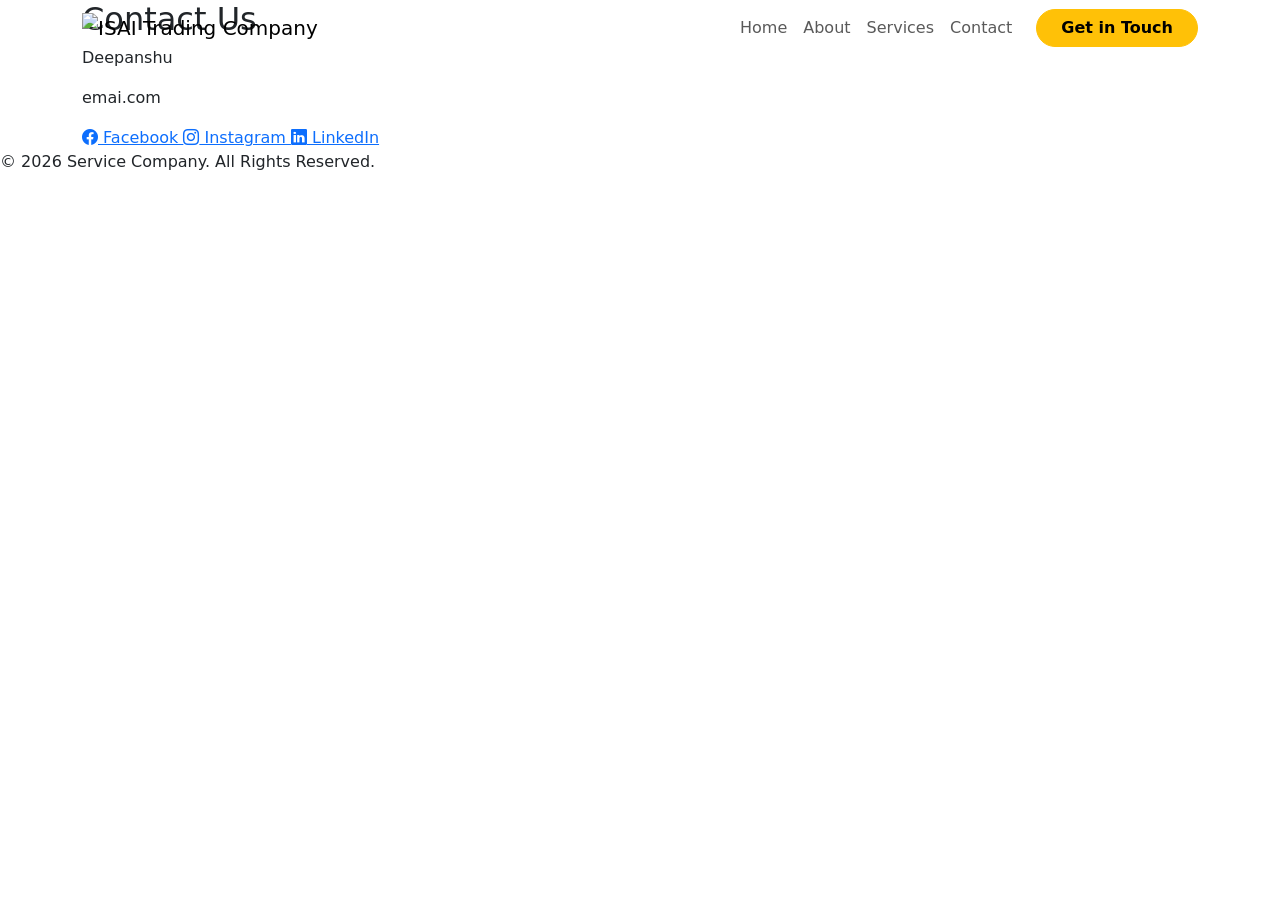
==== contactUS.html @ 794fa92e "Add files via upload" ====
<!DOCTYPE html>
<html lang="en">
<head>
    <meta charset="UTF-8">
    <meta name="viewport" content="width=device-width, initial-scale=1.0">
    <title>Contact Us</title>

    <link href="https://cdn.jsdelivr.net/npm/bootstrap@5.3.2/dist/css/bootstrap.min.css" rel="stylesheet">
    <link rel="stylesheet" href="https://cdn.jsdelivr.net/npm/bootstrap-icons@1.11.1/font/bootstrap-icons.css">
    <link rel="stylesheet" href="style.css">
</head>
<body>

    <!-- Navbar -->
    <div id="navbar"></div>

    <!-- Contact Section -->
    <section class="contact-section">
        <div class="container">
            <div class="contact-card">

                <h2>Contact Us</h2>
                <p class="contact-name">Deepanshu</p>
                <p class="contact-email">emai.com</p>

                <div class="social-links">

                    <a href="https://facebook.com" target="_blank" class="social-btn facebook">
                        <i class="bi bi-facebook"></i> Facebook
                    </a>

                    <a href="https://instagram.com" target="_blank" class="social-btn instagram">
                        <i class="bi bi-instagram"></i> Instagram
                    </a>

                    <a href="https://linkedin.com" target="_blank" class="social-btn linkedin">
                        <i class="bi bi-linkedin"></i> LinkedIn
                    </a>

                </div>

            </div>
        </div>
    </section>

    <!-- Footer -->
    <footer>
        <p>© 2026 Service Company. All Rights Reserved.</p>
    </footer>

    <!-- Load Navbar -->
    <script>
        fetch("navbar.html")
            .then(response => response.text())
            .then(data => {
                document.getElementById("navbar").innerHTML = data;
            });
    </script>

    <script src="https://cdn.jsdelivr.net/npm/bootstrap@5.3.2/dist/js/bootstrap.bundle.min.js"></script>

</body>
</html>
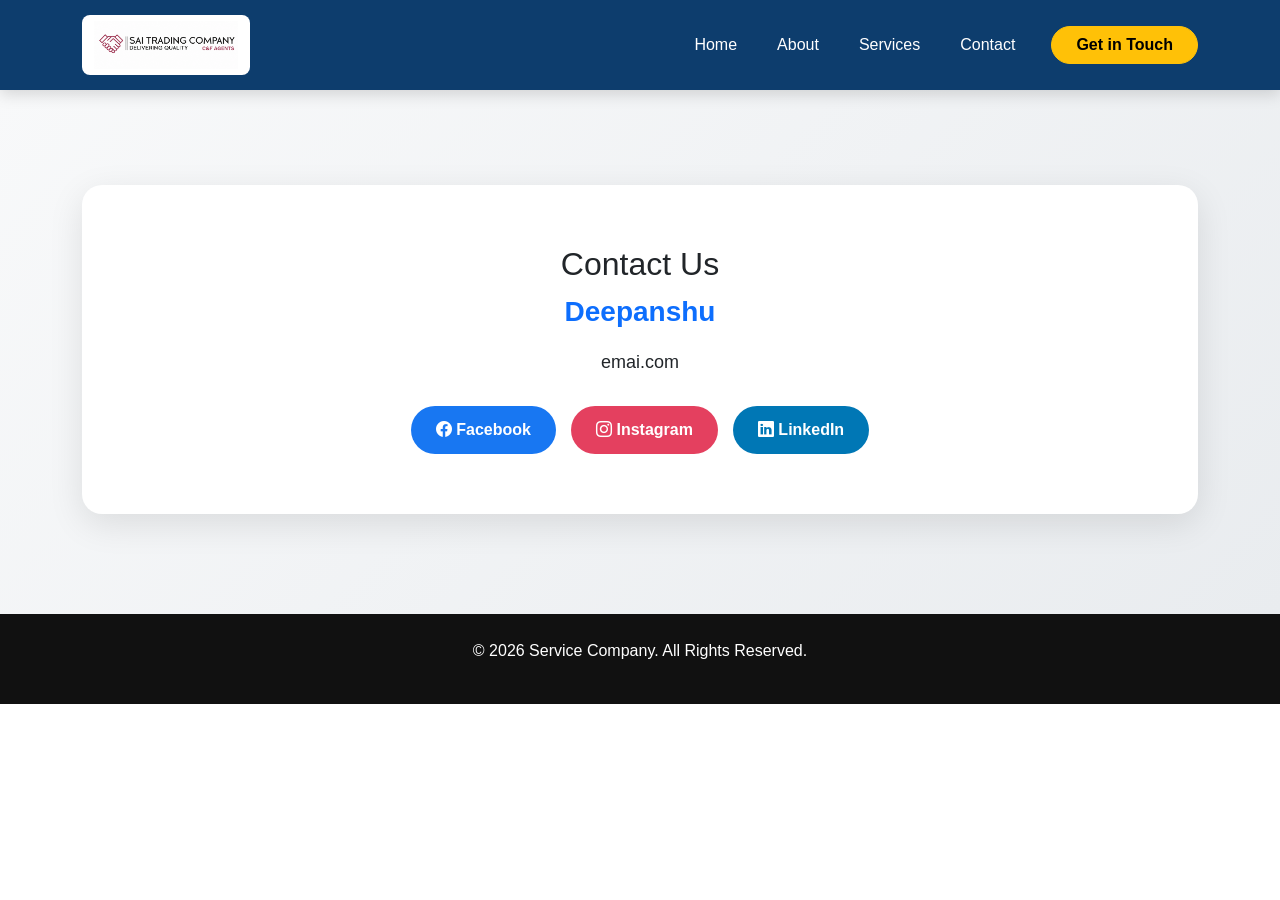
==== commit db7c284c: "Commit" ====
--- a/contactUS.html
+++ b/contactUS.html
@@ -7,7 +7,7 @@
 
     <link href="https://cdn.jsdelivr.net/npm/bootstrap@5.3.2/dist/css/bootstrap.min.css" rel="stylesheet">
     <link rel="stylesheet" href="https://cdn.jsdelivr.net/npm/bootstrap-icons@1.11.1/font/bootstrap-icons.css">
-    <link rel="stylesheet" href="style.css">
+    <link rel="stylesheet" href="./Style.css">
 </head>
 <body>
 
--- a/Style.css
+++ b/Style.css
@@ -0,0 +1,185 @@
+/* General */
+body {
+    padding-top: 85px;
+    font-family: Arial, sans-serif;
+}
+
+/* Navbar */
+/* Navbar */
+.custom-navbar {
+    background: rgba(0, 51, 102, 0.95);
+    backdrop-filter: blur(10px);
+    padding: 10px 0;
+    box-shadow: 0 4px 15px rgba(0,0,0,0.15);
+}
+
+/* Logo */
+.logo-img {
+    height: 60px;
+    width: auto;
+    background: white;
+    padding: 6px 12px;
+    border-radius: 8px;
+}
+
+/* Nav Links */
+.navbar-nav .nav-link {
+    color: white !important;
+    margin: 0 12px;
+    font-weight: 500;
+    transition: 0.3s;
+}
+
+.navbar-nav .nav-link:hover {
+    color: #ffc107 !important;
+}
+
+/* Mobile navbar icon */
+.navbar-toggler {
+    border: none;
+}
+
+.navbar-toggler:focus {
+    box-shadow: none;
+}
+
+/* Hero Section */
+.hero {
+    min-height: 90vh;
+    background: url('./Index.jpg');
+    background-size: cover;
+    background-position: center;
+    background-repeat: no-repeat;
+    display: flex;
+    align-items: center;
+    justify-content: center;
+    text-align: center;
+    color: white;
+    position: relative;
+}
+
+.hero::before {
+    content: "";
+    position: absolute;
+    top: 0;
+    left: 0;
+    width: 100%;
+    height: 100%;
+    background: rgba(0, 0, 0, 0.5);
+}
+
+.hero .container {
+    position: relative;
+    z-index: 2;
+}
+
+.hero h1 {
+    font-size: 60px;
+    font-weight: bold;
+}
+
+.hero p {
+    font-size: 22px;
+    margin-top: 20px;
+}
+
+.hero-btn {
+    margin-top: 25px;
+    padding: 14px 35px;
+    border-radius: 30px;
+}
+
+/* Sections */
+.services-section {
+    padding: 100px 0;
+}
+
+.section-title {
+    font-size: 40px;
+    font-weight: bold;
+}
+
+.section-subtitle {
+    color: gray;
+    font-size: 18px;
+}
+
+/* Service Cards */
+.service-card {
+    background: white;
+    padding: 35px;
+    border-radius: 15px;
+    box-shadow: 0 8px 25px rgba(0,0,0,0.08);
+    transition: 0.3s;
+}
+
+.service-card:hover {
+    transform: translateY(-10px);
+}
+
+/* Contact Section */
+.contact-section {
+    padding: 100px 0;
+    background: linear-gradient(135deg, #f8f9fa, #e9ecef);
+}
+
+.contact-card {
+    background: white;
+    padding: 60px;
+    border-radius: 20px;
+    box-shadow: 0 10px 35px rgba(0,0,0,0.1);
+    text-align: center;
+}
+
+.contact-name {
+    font-size: 28px;
+    font-weight: bold;
+    color: #0d6efd;
+}
+
+.contact-email {
+    font-size: 18px;
+    margin-bottom: 30px;
+}
+
+/* Social Buttons */
+.social-links {
+    display: flex;
+    justify-content: center;
+    gap: 15px;
+    flex-wrap: wrap;
+}
+
+.social-btn {
+    text-decoration: none;
+    padding: 12px 25px;
+    border-radius: 30px;
+    color: white;
+    font-weight: bold;
+    transition: 0.3s;
+}
+
+.social-btn:hover {
+    transform: scale(1.05);
+    color: white;
+}
+
+.facebook {
+    background: #1877f2;
+}
+
+.instagram {
+    background: #e4405f;
+}
+
+.linkedin {
+    background: #0077b5;
+}
+
+/* Footer */
+footer {
+    background: #111;
+    color: white;
+    text-align: center;
+    padding: 25px 0;
+}
